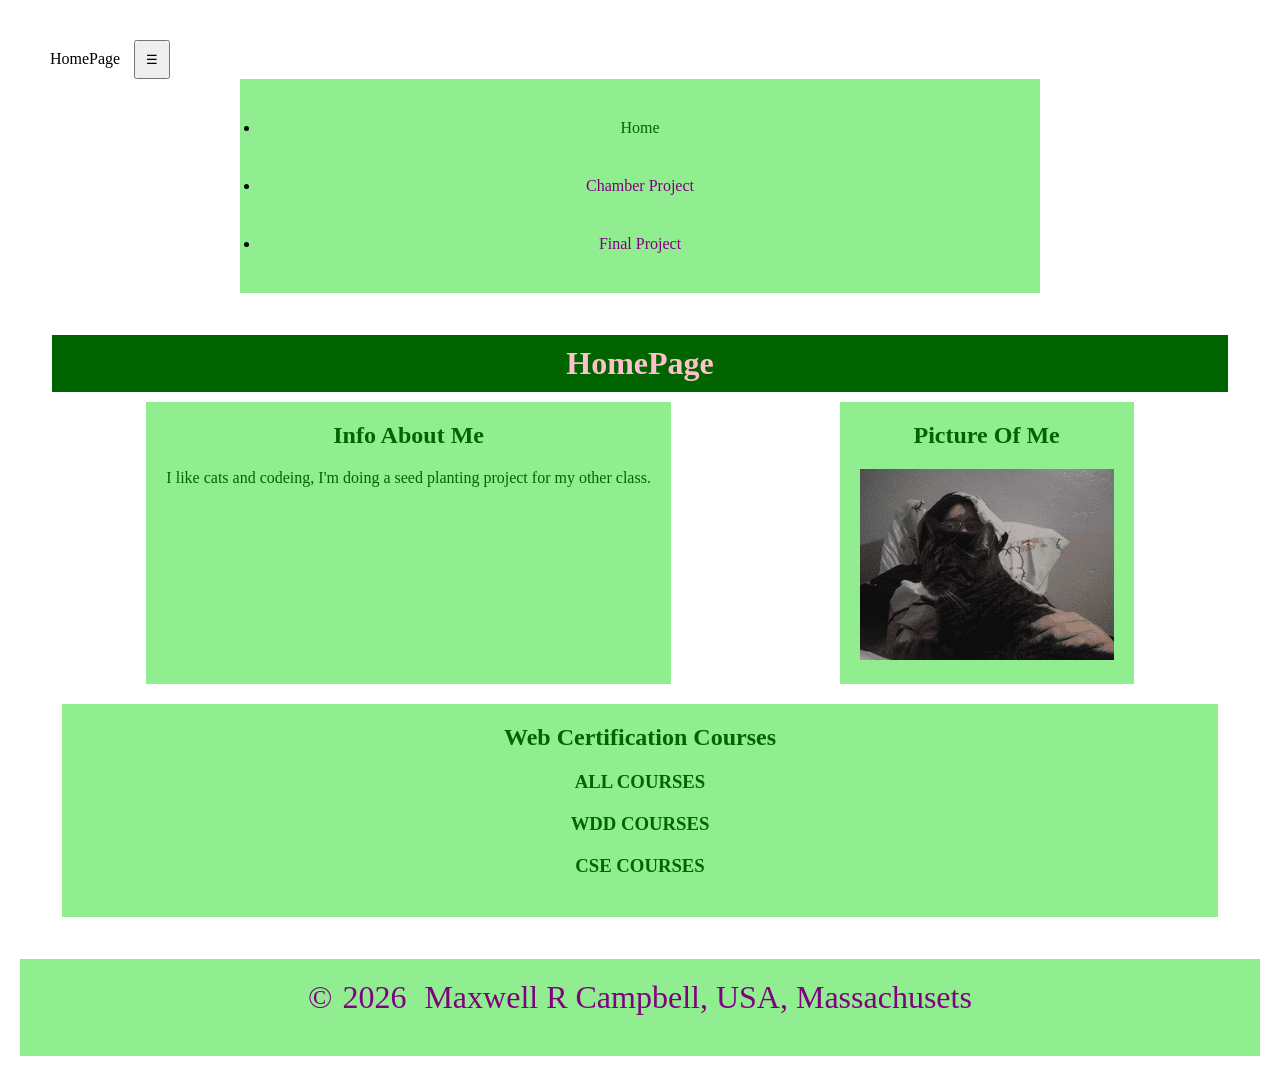
==== index.html @ e367b09c "week01_css-small" ====
<!DOCTYPE html>
<html lang="en-US">
    <head>
        <meta charset="UTF-8">
        <meta name="viewport" content="width=device-width, initial-scale=1.0">
        <meta name="description" content="This is week 01 hamepage progect, witch will be used for conecting my preveuse classes and getting me back into the swing of things.">
        <meta name="author" content="Maxwell R Campbell">
        <link rel="preconnect" href="https://fonts.googleapis.com">
        <link rel="preconnect" href="https://fonts.gstatic.com" crossorigin>
        <link href="https://fonts.googleapis.com/css2?family=Funnel+Sans:ital,wght@0,300..800;1,300..800&family=Open+Sans:ital,wght@0,300..800;1,300..800&display=swap" rel="stylesheet">
        <link rel="stylesheet" href="styles/styles.css">
        <script src="scripts/base.js" defer></script>
        <script src="scripts/base_small.js" defer></script>
        <title>WDD231 - HomePage - Maxwell R Campbell</title>
    </head>
    <body>
        <header>
            <span>HomePage</span>
            <button id="nav-button" class="hamburger" aria-label="navigation"></button> <!--look into this-->
            <nav id="nav-bar" class="navigation">
                <ul>
                <li><a href="../index.html" class="current">Home</a></li>
                <li><a href="#">Chamber Project</a></li>
                <li><a href="#">Final Project</a></li>
                </ul>
            </nav>
        </header>
        <main>
            <h1>HomePage</h1>
            <div class="info">
                <!--about me info-->
                <section>
                <h2>Info About Me</h2>
                <p>I like cats and codeing, I'm doing a seed planting project for my other class.</p><!--input later-->
                </section>
                <!--pricture of me-->
                <section>
                <h2>Picture Of Me</h2>
                <img src="images/profile.png" alt="Picture of me">
                </section>
            </div>
            <!--my classes-->
            <div class="classes">
                <section>
                    <h2>Web Certification Courses</h2>
                    <h3 id="all">ALL COURSES</h3>
                    <h3 id="wdd">WDD COURSES</h3>
                    <h3 id="cse">CSE COURSES</h3>
                <div class="bottoms"></div>
                </section>
            </div>
        </main>
        <footer>
            <p>©<span id="currentyear">2026</span> Maxwell R Campbell, USA, Massachusets</p>
            <p id="lastModified"></p>
        </footer>
    </body>
</html>
---- styles/styles.css ----
:root {
  --primary-color: darkgreen;
  --secondery-color: purple;
  --accent1-color: lightgreen;
  --accent2-color: pink;
}

* {
  margin: 0px;
  padding: 10px;
  box-sizing: border-box;
}

header {
  margin: 10px;
  display: block;
}

.hamburger::before {
  content: "\2630";
}

.hamburger.show:active {
  content: "\00D7";
}

nav {
	background-color: var(--accent1-color); /*update color*/
	margin: 0 auto;
	max-width: 800px;
  text-align: center;
}

nav a {
  display: flex;
  justify-content: space-around;
	color: var(--secondery-color); /*update color*/
	text-align: center;
	text-decoration: none;
}

main {
  margin: 1rem;
  padding: 1rem;
}
  /*h1*/
h1 {
  background-color: var(--primary-color);
  color: var(--accent2-color);
  text-align: center;
}

h2 {
  position: relative;
  display: flex;
  justify-content: center;
}

section {
  display: block;
  color: var(--primary-color);
	background-color: var(--accent1-color);
}
.current {
  color: var(--primary-color)
}

.info {
  display: flex;
  justify-content: space-around;
}

h3 {
  text-align: center;
}

.bottems {
  flex-direction: column;
  place-items: center;
}

.classes {
  grid-column: 1/4;
  text-align: center;
}

footer {
	background-color: var(--accent1-color);
	color: var(--secondery-color);
	display: block;
	text-align: center;
	font-size: 2rem;
}
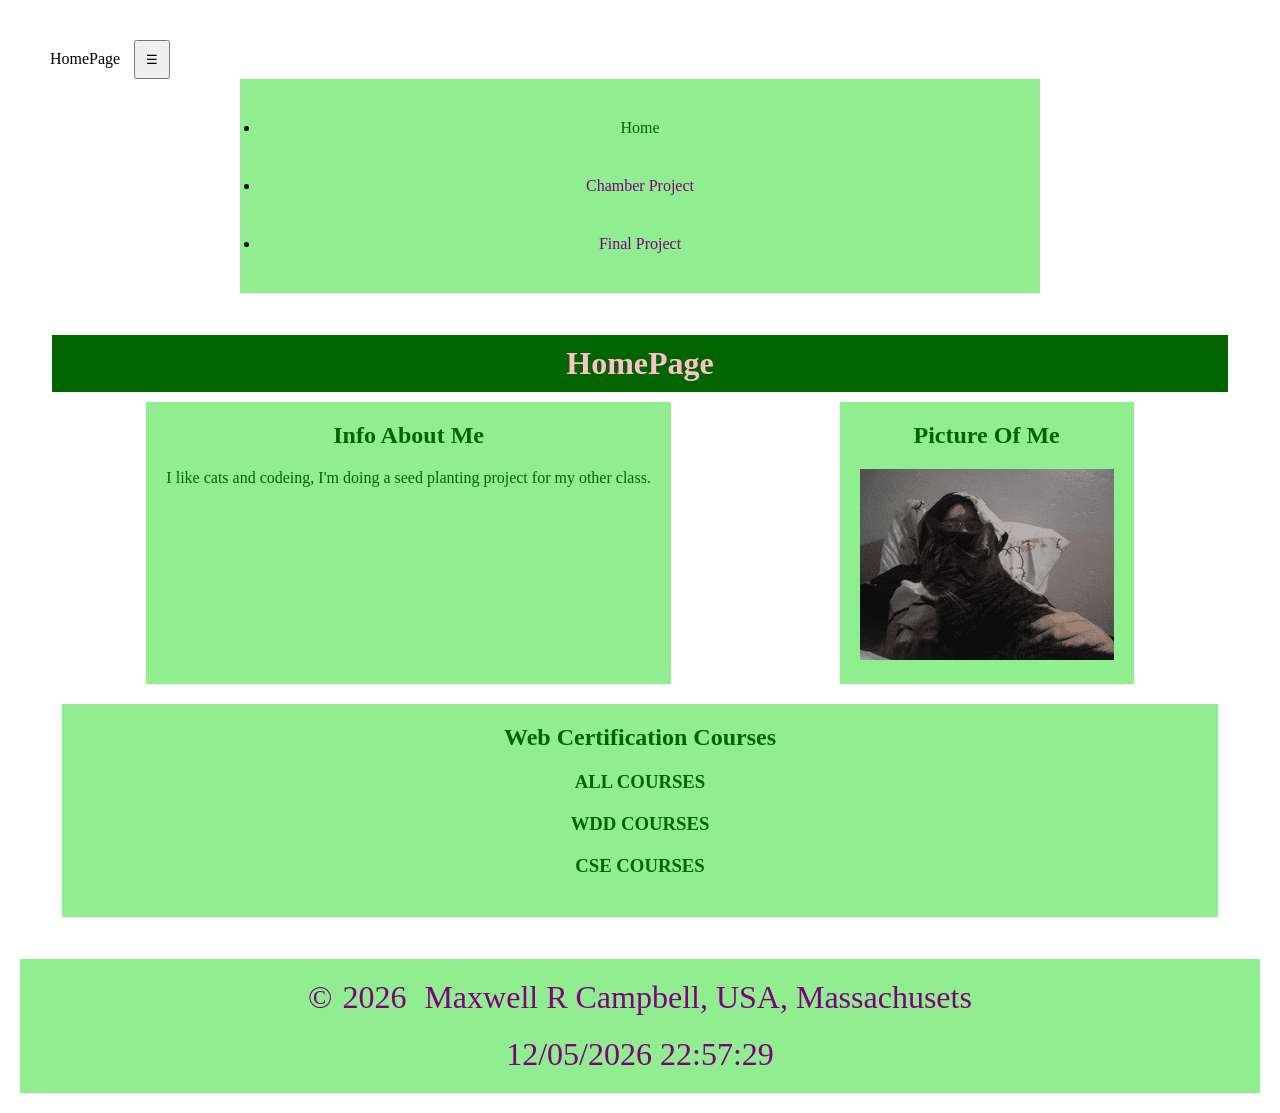
==== commit fb5d0849: "wd" ====
--- a/index.html
+++ b/index.html
@@ -8,15 +8,15 @@
         <link rel="preconnect" href="https://fonts.googleapis.com">
         <link rel="preconnect" href="https://fonts.gstatic.com" crossorigin>
         <link href="https://fonts.googleapis.com/css2?family=Funnel+Sans:ital,wght@0,300..800;1,300..800&family=Open+Sans:ital,wght@0,300..800;1,300..800&display=swap" rel="stylesheet">
-        <link rel="stylesheet" href="styles/styles.css">
-        <script src="scripts/base.js" defer></script>
-        <script src="scripts/base_small.js" defer></script>
+        <link rel="stylesheet" href="styles/base.css">
+        <link rel="stylesheet" href="styles/base_small.css">
+        <script src="scripts/script.js" defer></script>
         <title>WDD231 - HomePage - Maxwell R Campbell</title>
     </head>
     <body>
         <header>
             <span>HomePage</span>
-            <button id="nav-button" class="hamburger" aria-label="navigation"></button> <!--look into this-->
+            <button id="nav-button" class="hamburger" aria-label="Toggle navigation" aria-expanded="false"></button> <!--look into this-->
             <nav id="nav-bar" class="navigation">
                 <ul>
                 <li><a href="../index.html" class="current">Home</a></li>
--- a/styles/base.css
+++ b/styles/base.css
@@ -0,0 +1,95 @@
+:root {
+  --primary-color: darkgreen;
+  --secondery-color: purple;
+  --accent1-color: lightgreen;
+  --accent2-color: pink;
+}
+
+* {
+  margin: 0px;
+  padding: 10px;
+  box-sizing: border-box;
+}
+
+header {
+  margin: 10px;
+  display: block;
+  grid-template-columns: 24px 1fr 44px;
+}
+
+
+.hamburger::before {
+  content: "\2630";
+}
+
+.hamburger.show:active {
+  content: "\00D7";
+}
+
+nav {
+	background-color: var(--accent1-color); /*update color*/
+	margin: 0 auto;
+	max-width: 800px;
+  text-align: center;
+}
+
+nav a {
+  display: flex;
+  justify-content: space-around;
+	color: var(--secondery-color); /*update color*/
+	text-align: center;
+	text-decoration: none;
+}
+
+main {
+  margin: 1rem;
+  padding: 1rem;
+}
+  /*h1*/
+h1 {
+  background-color: var(--primary-color);
+  color: var(--accent2-color);
+  text-align: center;
+}
+
+h2 {
+  position: relative;
+  display: flex;
+  justify-content: center;
+}
+
+section {
+  display: block;
+  color: var(--primary-color);
+	background-color: var(--accent1-color);
+}
+.current {
+  color: var(--primary-color)
+}
+
+.info {
+  display: flex;
+  justify-content: space-around;
+}
+
+h3 {
+  text-align: center;
+}
+
+.bottems {
+  flex-direction: column;
+  place-items: center;
+}
+
+.classes {
+  grid-column: 1/4;
+  text-align: center;
+}
+
+footer {
+	background-color: var(--accent1-color);
+	color: var(--secondery-color);
+	display: block;
+	text-align: center;
+	font-size: 2rem;
+}
--- a/styles/base_small.css
+++ b/styles/base_small.css
@@ -0,0 +1,6 @@
+@media (max-width: 500px) {
+  section {
+    display: grid;
+    flex-direction: column;
+  }
+}
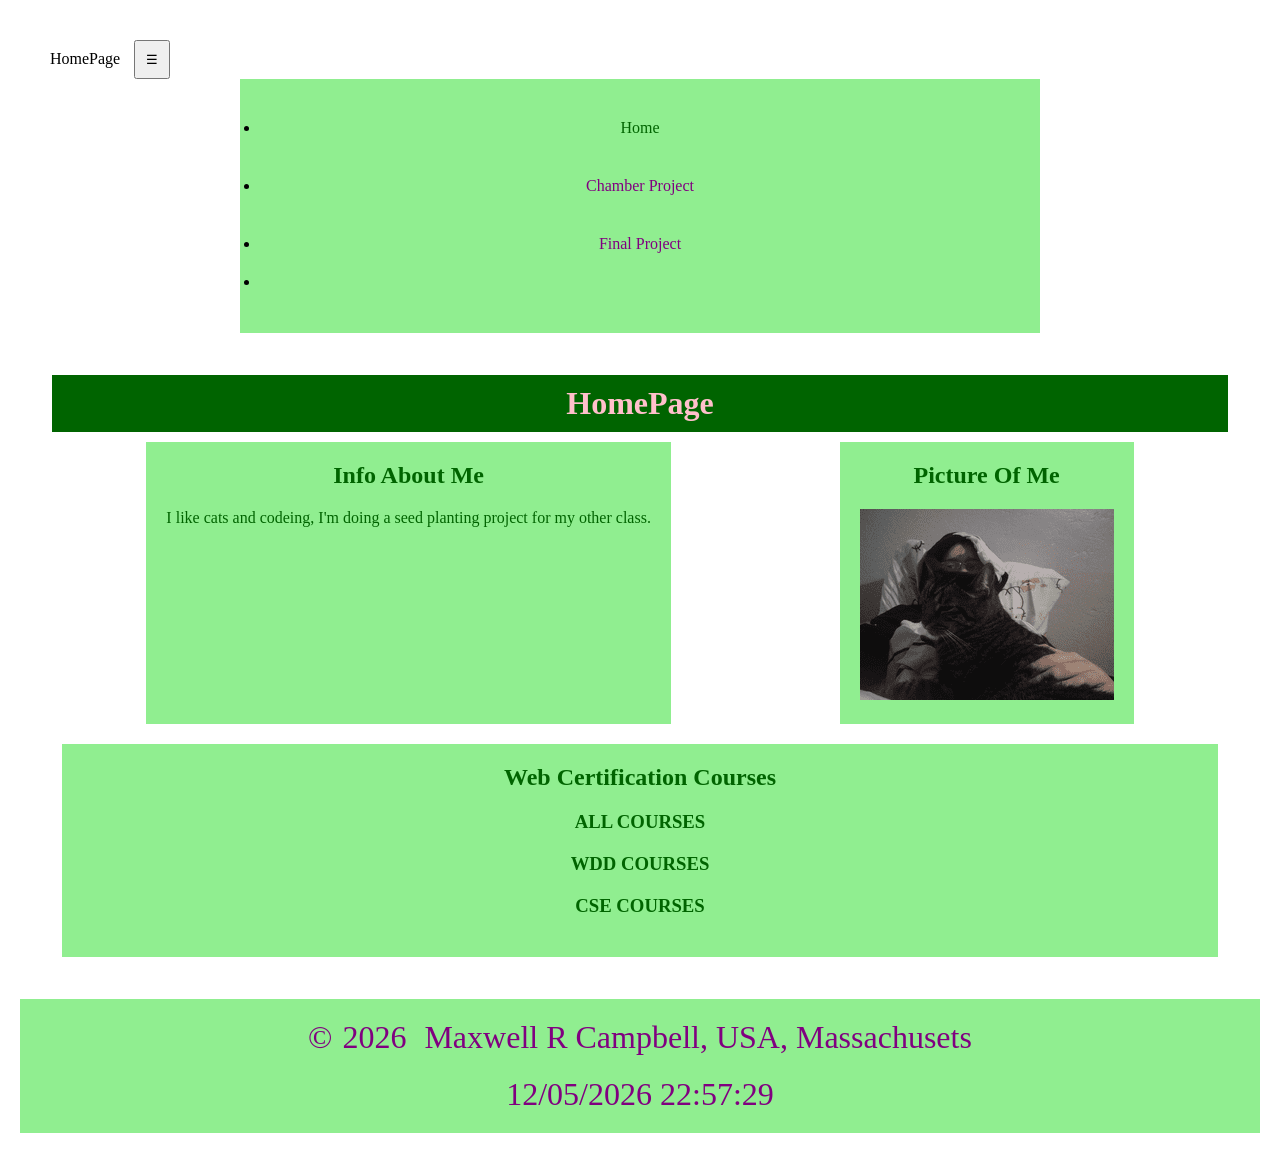
==== commit 8d363474: "v" ====
--- a/index.html
+++ b/index.html
@@ -17,11 +17,12 @@
         <header>
             <span>HomePage</span>
             <button id="nav-button" class="hamburger" aria-label="Toggle navigation" aria-expanded="false"></button> <!--look into this-->
-            <nav id="nav-bar" class="navigation">
+            <nav id="nav-button" class="navigation">
                 <ul>
                 <li><a href="../index.html" class="current">Home</a></li>
                 <li><a href="#">Chamber Project</a></li>
                 <li><a href="#">Final Project</a></li>
+                <li><a href="#"></a></li>
                 </ul>
             </nav>
         </header>
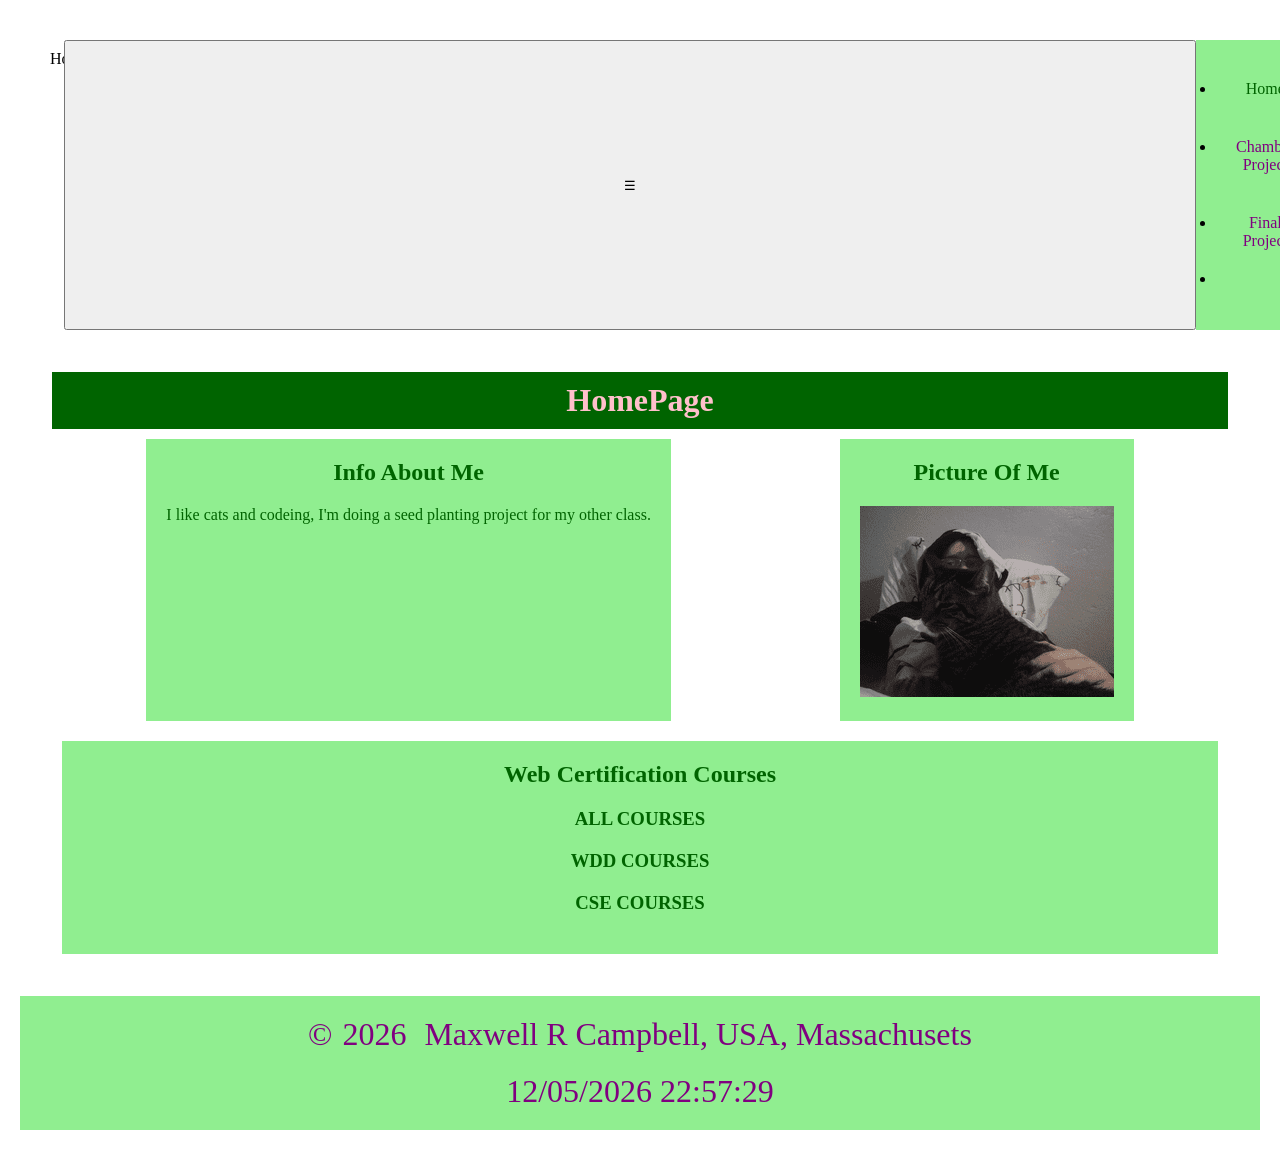
==== commit 5342f776: "jfd" ====
--- a/index.html
+++ b/index.html
@@ -17,12 +17,12 @@
         <header>
             <span>HomePage</span>
             <button id="nav-button" class="hamburger" aria-label="Toggle navigation" aria-expanded="false"></button> <!--look into this-->
-            <nav id="nav-button" class="navigation">
+            <nav id="nav-bar" class="navigation">
                 <ul>
                 <li><a href="../index.html" class="current">Home</a></li>
                 <li><a href="#">Chamber Project</a></li>
                 <li><a href="#">Final Project</a></li>
-                <li><a href="#"></a></li>
+                <li><a href="#"></a></li><!--idk-->
                 </ul>
             </nav>
         </header>
--- a/styles/base.css
+++ b/styles/base.css
@@ -13,10 +13,9 @@
 
 header {
   margin: 10px;
-  display: block;
+  display: grid;
   grid-template-columns: 24px 1fr 44px;
 }
-
 
 .hamburger::before {
   content: "\2630";
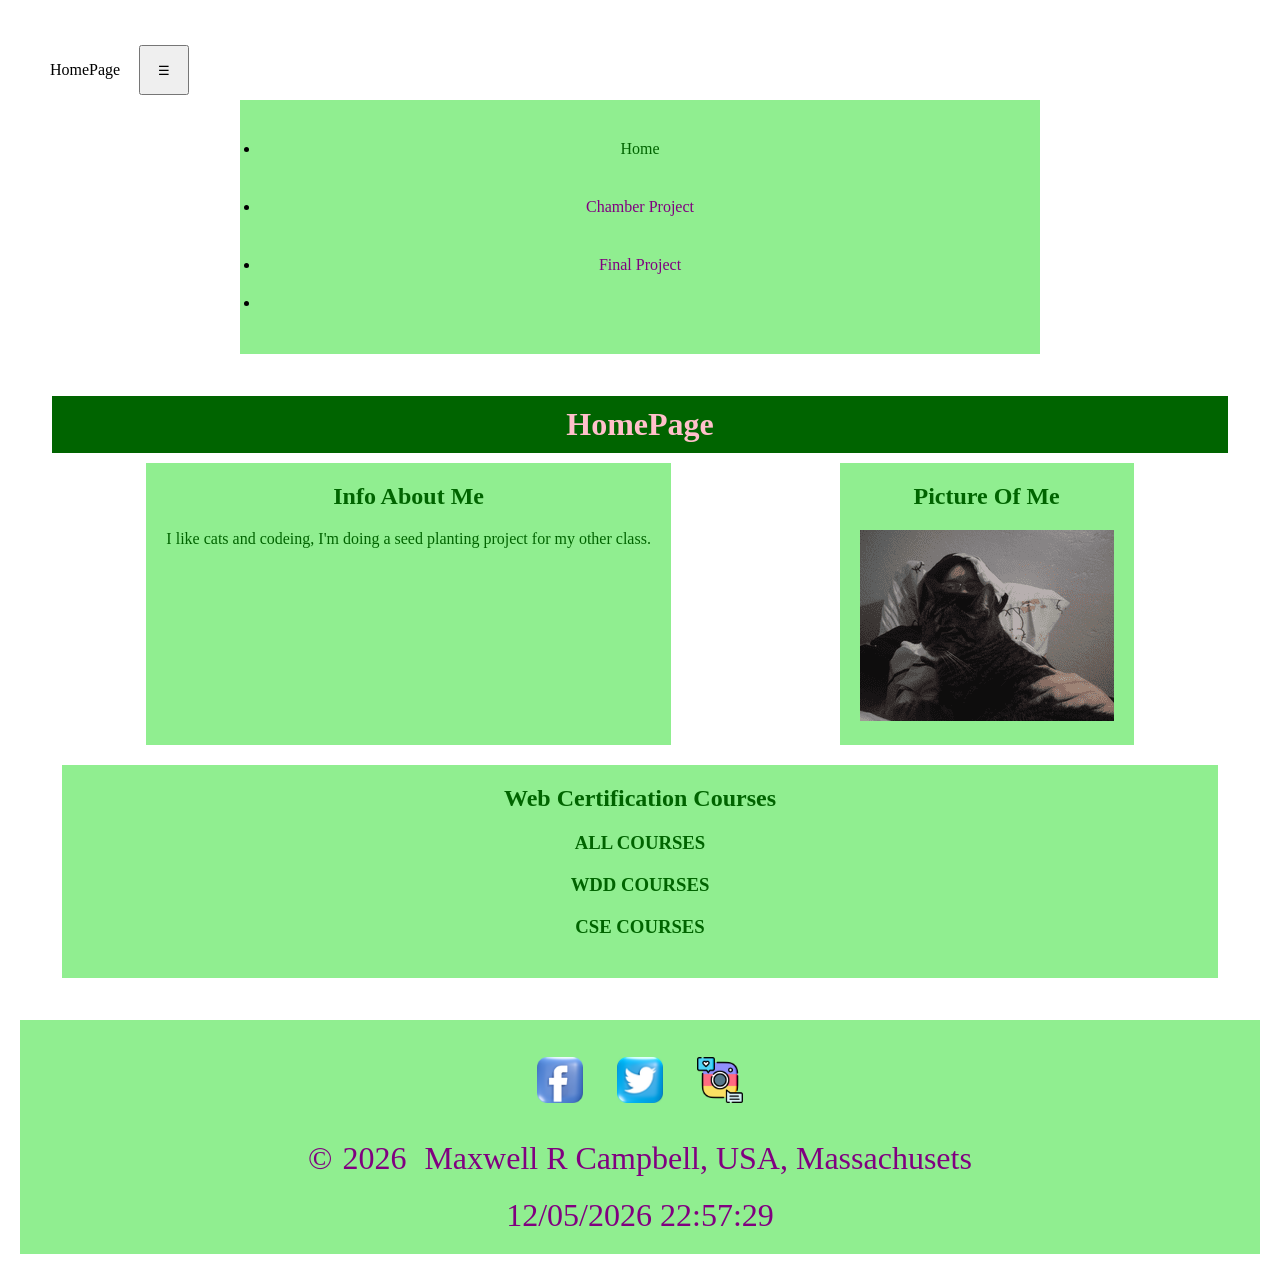
==== commit 59d81ce2: "week02--14" ====
--- a/index.html
+++ b/index.html
@@ -8,9 +8,9 @@
         <link rel="preconnect" href="https://fonts.googleapis.com">
         <link rel="preconnect" href="https://fonts.gstatic.com" crossorigin>
         <link href="https://fonts.googleapis.com/css2?family=Funnel+Sans:ital,wght@0,300..800;1,300..800&family=Open+Sans:ital,wght@0,300..800;1,300..800&display=swap" rel="stylesheet">
-        <link rel="stylesheet" href="styles/base.css">
-        <link rel="stylesheet" href="styles/base_small.css">
-        <script src="scripts/script.js" defer></script>
+        <link rel="stylesheet" href="chamber/styles/base.css">
+        <link rel="stylesheet" href="chamber/styles/base_small.css">
+        <script src="chamber/scripts/script.js" defer></script>
         <title>WDD231 - HomePage - Maxwell R Campbell</title>
     </head>
     <body>
@@ -37,7 +37,7 @@
                 <!--pricture of me-->
                 <section>
                 <h2>Picture Of Me</h2>
-                <img src="images/profile.png" alt="Picture of me">
+                <img src="chamber/images/profile.png" alt="Picture of me">
                 </section>
             </div>
             <!--my classes-->
@@ -52,6 +52,17 @@
             </div>
         </main>
         <footer>
+            <nav class="socialmedia">
+                <a href="https://facebook.com">
+                <img src="images/facebook.png" alt="Facebook">
+                </a>
+                <a href="https://twitter.com">
+                <img src="images/twitter.png" alt="Twitter">
+                </a>
+                <a href="https://instagram.com">
+                <img src="images/instagram.png" alt="Instagram">
+                </a>
+            </nav>
             <p>©<span id="currentyear">2026</span> Maxwell R Campbell, USA, Massachusets</p>
             <p id="lastModified"></p>
         </footer>
--- a/chamber/styles/base.css
+++ b/chamber/styles/base.css
@@ -0,0 +1,116 @@
+:root {
+  --primary-color: darkgreen;
+  --secondery-color: purple;
+  --accent1-color: lightgreen;
+  --accent2-color: pink;
+}
+
+* {
+  margin: 0px;
+  padding: 10px;
+  box-sizing: border-box;
+}
+
+header {
+  margin: 10px;
+  grid-template-columns: 24px 1fr 44px;
+}
+
+button {
+  height: 50px;
+  width: 50px;
+  margin: 5px;
+  padding: 2px;
+}
+
+.hamburger::before {
+  content: "\2630";
+}
+
+.hamburger.show:active {
+  content: "\00D7";
+}
+
+nav {
+	background-color: var(--accent1-color); /*update color*/
+	margin: 0 auto;
+	max-width: 800px;
+  text-align: center;
+}
+
+nav a {
+  display: flex;
+  justify-content: space-around;
+	color: var(--secondery-color); /*update color*/
+	text-align: center;
+	text-decoration: none;
+}
+
+main {
+  margin: 1rem;
+  padding: 1rem;
+}
+  /*h1*/
+h1 {
+  background-color: var(--primary-color);
+  color: var(--accent2-color);
+  text-align: center;
+}
+
+h2 {
+  position: relative;
+  display: flex;
+  justify-content: center;
+}
+
+section {
+  display: block;
+  color: var(--primary-color);
+	background-color: var(--accent1-color);
+}
+.current {
+  color: var(--primary-color)
+}
+
+.info {
+  display: flex;
+  justify-content: space-around;
+}
+
+h3 {
+  text-align: center;
+}
+
+.bottems {
+  flex-direction: column;
+  place-items: center;
+}
+
+.classes {
+  grid-column: 1/4;
+  text-align: center;
+}
+
+.socialmedia {
+    display: flex;
+    justify-content: center;
+}
+
+.socialmedia a {
+    text-decoration: none;
+}
+
+.socialmedia img {
+    height: 50px;
+    width: auto;
+    margin: 5px;
+    padding: 2px;
+}
+
+footer {
+	background-color: var(--accent1-color);
+	color: var(--secondery-color);
+	display: block;
+	text-align: center;
+	font-size: 2rem;
+}
--- a/chamber/styles/base_small.css
+++ b/chamber/styles/base_small.css
@@ -0,0 +1,6 @@
+@media (max-width: 500px) {
+  section {
+    display: grid;
+    flex-direction: column;
+  }
+}
